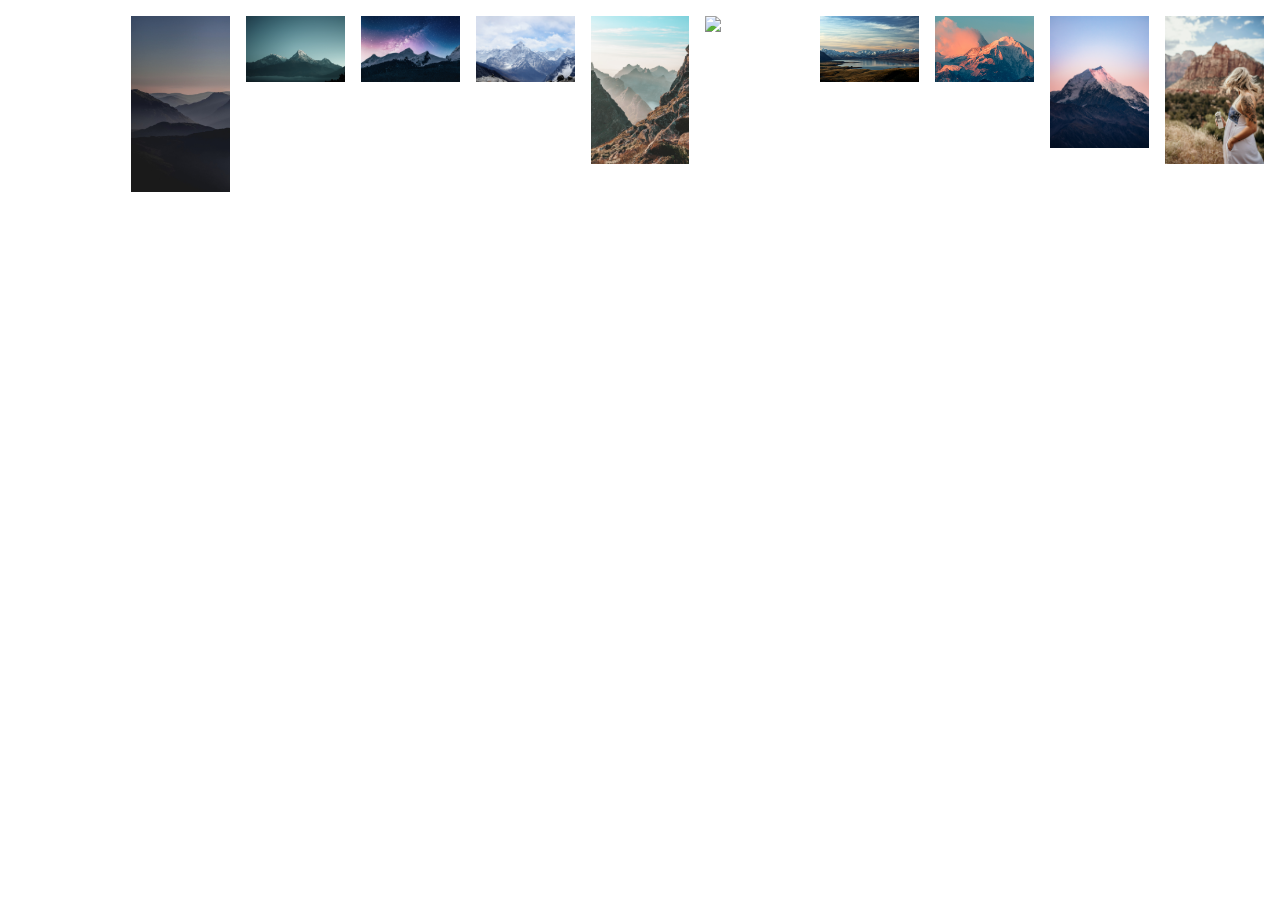
==== masonry/index.html @ 10bc7b76 "set up masonry" ====
<!DOCTYPE html>
<html lang="en">
<head>
  <meta charset="UTF-8">
  <meta http-equiv="X-UA-Compatible" content="IE=edge">
  <meta name="viewport" content="width=device-width, initial-scale=1.0">
  <link rel="stylesheet" href="./style.css">
  <title>Document</title>
</head>
<body>
  <div class="grid">
    <div class="grid-sizer"></div>
    <div class="grid-item">
      <div>
        <img src="./images/1 - ArsdCGv.jpg" />
      </div>
    </div>
    <div class="grid-item">
      <div>
        <img src="./images/2 - LNUXzZF.jpg" />
      </div>
    </div>
    <div class="grid-item">
      <div>
        <img src="./images/3 - kgTEVHZ.jpg" />
      </div>
    </div>
    <div class="grid-item">
      <div>
        <img src="./images/4 - vZoqs0P.jpg" />
      </div>
    </div>
    <div class="grid-item">
      <div>
        <img src="./images/5 - SEu9pHo.jpg" />
      </div>
    </div>
    <div class="grid-item">
      <div>
        <img src="./images/6 - OkKwWM9.jpg" />
      </div>
    </div>
    <div class="grid-item">
      <div>
        <img src="./images/7 - eUppgFB.jpg" />
      </div>
    </div>
    <div class="grid-item">
      <div>
        <img src="./images/8 - WAIXTXs.jpg" />
      </div>
    </div>
    <div class="grid-item">
      <div>
        <img src="./images/9 - vb0uajo.jpg" />
      </div>
    </div>
      <div class="grid-item">
        <div>
          <img src="./images/10 - s6w2RpD.jpg" />
        </div>
    </div>
  </div>
  <script src="https://unpkg.com/masonry-layout@4/dist/masonry.pkgd.min.js"></script>
  <script src="https://unpkg.com/imagesloaded@5/imagesloaded.pkgd.min.js"></script>
  <script src="./all.js"></script>
</body>
</html>
---- masonry/style.css ----
.grid {
  max-width: 1280px;
  margin: 0 auto;
  display: flex;
}

.grid-sizer, .grid-item {
  width: 33.333%;
}

.grid-item div {
  padding: 8px;
}

img {
  display: block;
  max-width: 100%;
  height: auto;
}
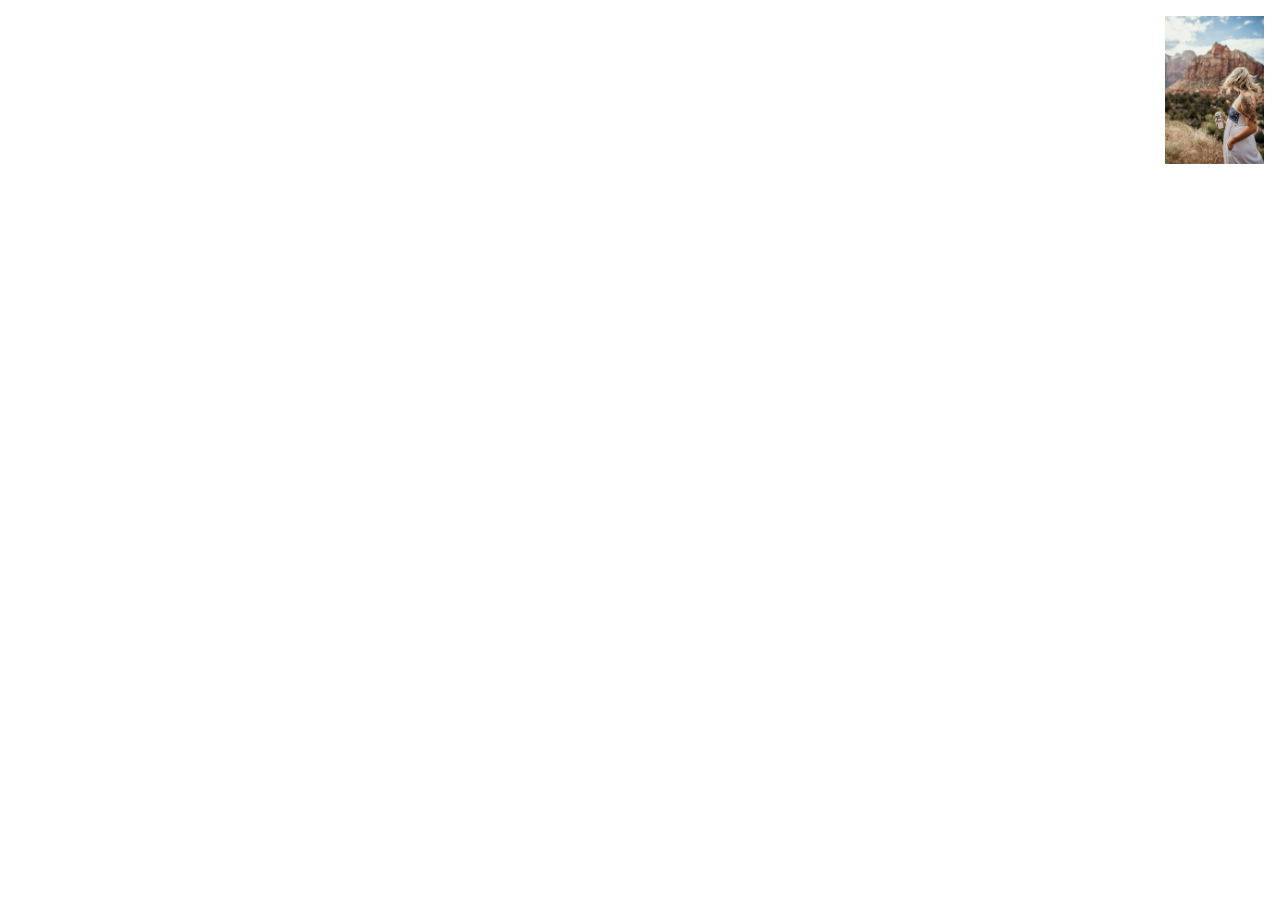
==== commit cf6eb109: "完成彈跳載入動畫" ====
--- a/masonry/index.html
+++ b/masonry/index.html
@@ -10,47 +10,47 @@
 <body>
   <div class="grid">
     <div class="grid-sizer"></div>
-    <div class="grid-item">
+    <div class="grid-item hide">
       <div>
         <img src="./images/1 - ArsdCGv.jpg" />
       </div>
     </div>
-    <div class="grid-item">
+    <div class="grid-item hide">
       <div>
         <img src="./images/2 - LNUXzZF.jpg" />
       </div>
     </div>
-    <div class="grid-item">
+    <div class="grid-item hide">
       <div>
         <img src="./images/3 - kgTEVHZ.jpg" />
       </div>
     </div>
-    <div class="grid-item">
+    <div class="grid-item hide">
       <div>
         <img src="./images/4 - vZoqs0P.jpg" />
       </div>
     </div>
-    <div class="grid-item">
+    <div class="grid-item hide">
       <div>
         <img src="./images/5 - SEu9pHo.jpg" />
       </div>
     </div>
-    <div class="grid-item">
+    <div class="grid-item hide">
       <div>
         <img src="./images/6 - OkKwWM9.jpg" />
       </div>
     </div>
-    <div class="grid-item">
+    <div class="grid-item hide">
       <div>
         <img src="./images/7 - eUppgFB.jpg" />
       </div>
     </div>
-    <div class="grid-item">
+    <div class="grid-item hide">
       <div>
         <img src="./images/8 - WAIXTXs.jpg" />
       </div>
     </div>
-    <div class="grid-item">
+    <div class="grid-item hide">
       <div>
         <img src="./images/9 - vb0uajo.jpg" />
       </div>
@@ -61,8 +61,8 @@
         </div>
     </div>
   </div>
-  <script src="https://unpkg.com/masonry-layout@4/dist/masonry.pkgd.min.js"></script>
-  <script src="https://unpkg.com/imagesloaded@5/imagesloaded.pkgd.min.js"></script>
+  <script src="https://unpkg.com/masonry-layout@4/dist/masonry.pkgd.js"></script>
+  <script src="https://unpkg.com/imagesloaded@4/imagesloaded.pkgd.js"></script>
   <script src="./all.js"></script>
 </body>
 </html>--- a/masonry/style.css
+++ b/masonry/style.css
@@ -16,4 +16,29 @@
   display: block;
   max-width: 100%;
   height: auto;
-}+}
+
+.hide {
+  opacity: 0;
+}
+
+.bounce-in {
+  /* name | duration | easing-function | delay */
+  animation: bounceIn 1.5s ease 0.5s;
+}
+
+@keyframes bounceIn {
+  0% { 
+    opacity: 0; 
+    transform: scale(.3);
+  }
+  50% { 
+    transform: scale(1.05);
+  }
+  70% {
+    transform: scale(1);
+  }
+  100% {
+    opacity: 1;
+  }
+} 
